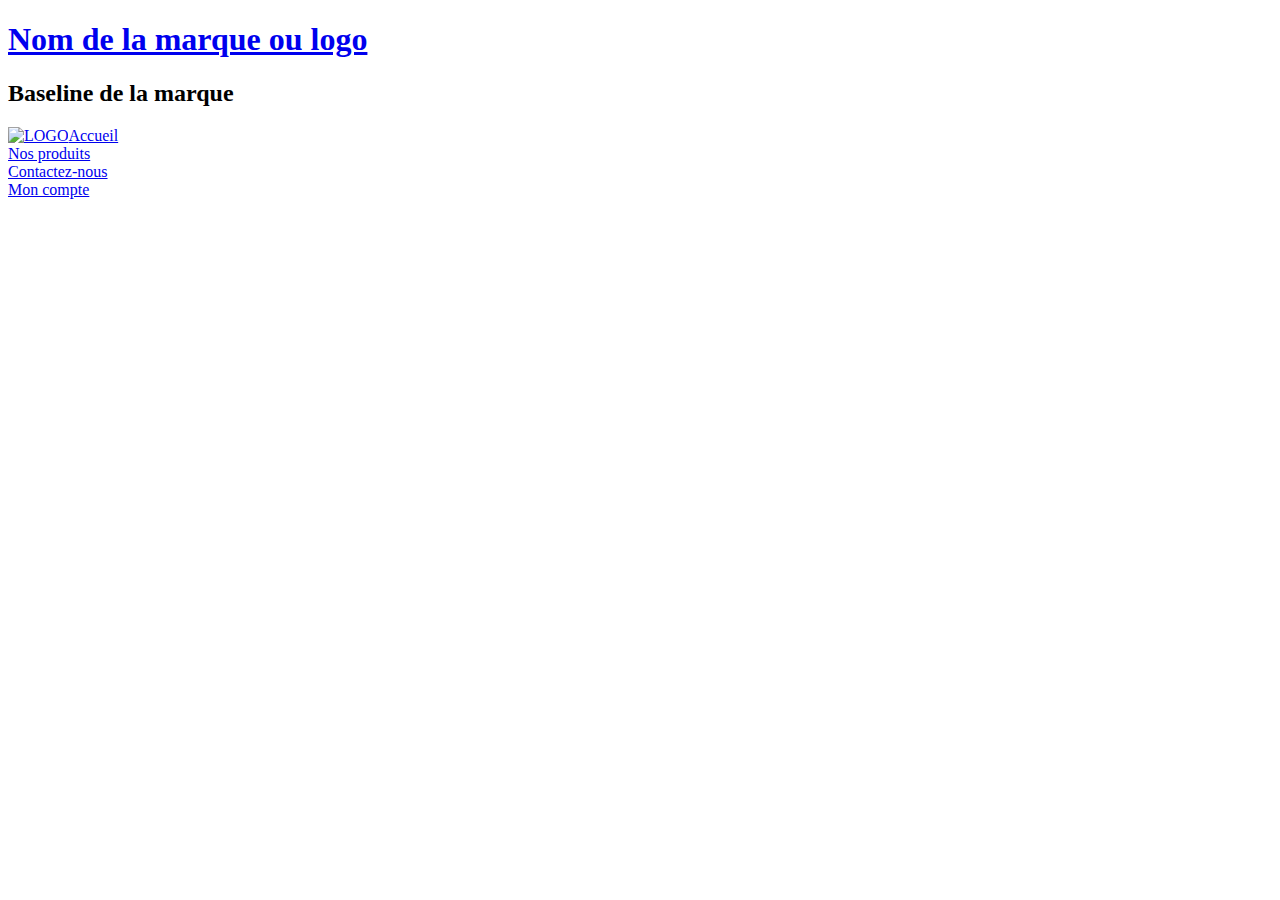
==== pages/compte.html @ 70a6e221 "lien update" ====
<!DOCTYPE html>
<html lang="fr">
<head>
    <meta charset="UTF-8">
    <meta http-equiv="X-UA-Compatible" content="IE=edge">
    <meta name="viewport" content="width=device-width, initial-scale=1.0">
    <link rel="stylesheet" href="styles.css"/>
    <title>Template boutique 01</title>
</head>

<!--menu du site-->
<header>
    <div>
        <h1><a href="./index.html">Nom de la marque ou logo</a></h1>
        <h2>Baseline de la marque</h2>
    </div>
    <nav>
        <li><a href="./index.html"><img src="" alt="LOGO">Accueil</a></li>
        <li><a href="./pages/produits.html">Nos produits</a></li>
        <li><a href="./pages/contact.html">Contactez-nous</a></li>
        <li><a href="./compte.html">Mon compte</a></li>
    </nav>
</header>

<!--body-->
<body>
    
</body>
</html>
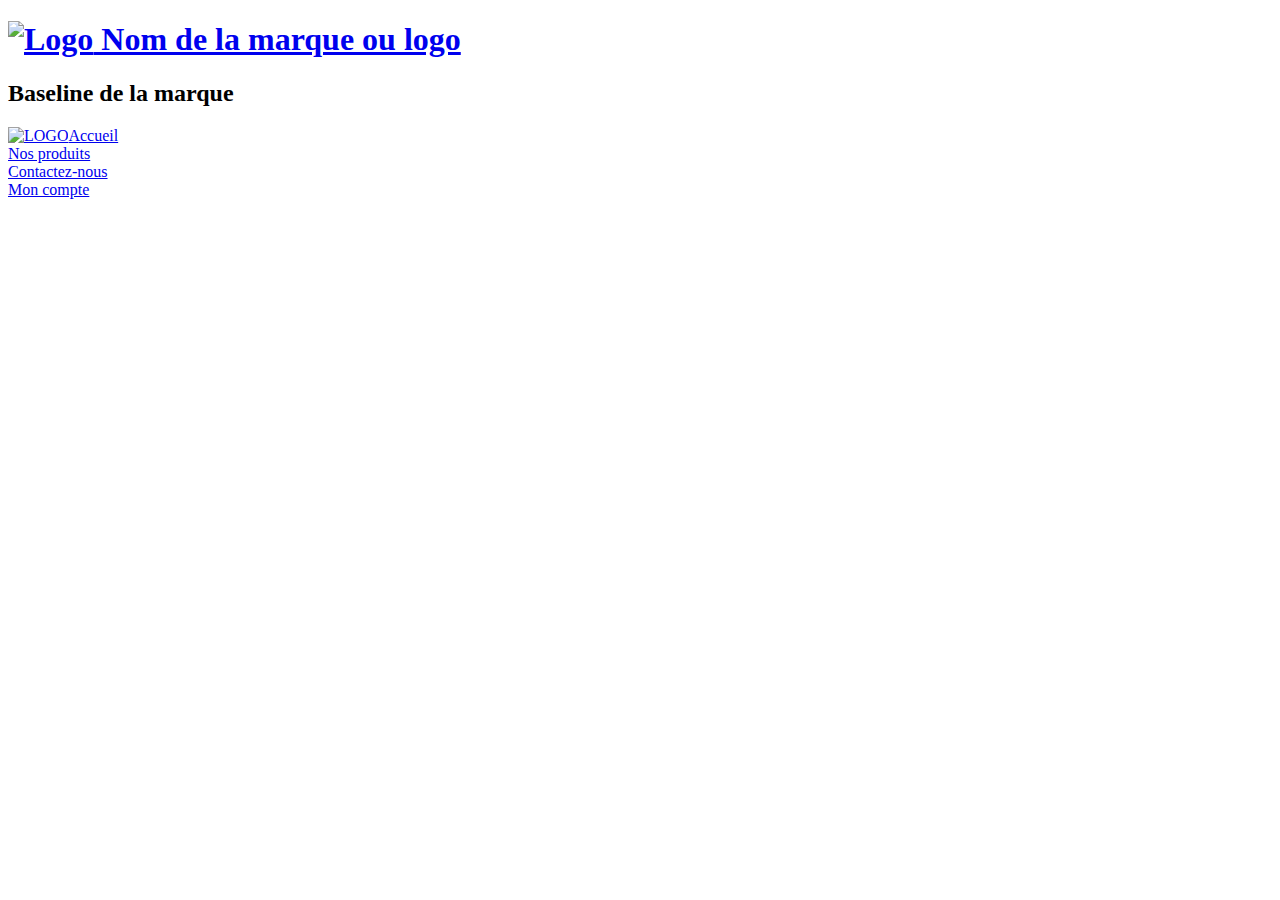
==== commit 91c77a23: "encore test lien" ====
--- a/pages/compte.html
+++ b/pages/compte.html
@@ -10,15 +10,15 @@
 
 <!--menu du site-->
 <header>
-    <div>
-        <h1><a href="./index.html">Nom de la marque ou logo</a></h1>
+    <div class='menu-logo'>
+        <h1><a href="/index.html"><img src="" alt="Logo"> Nom de la marque ou logo</a></h1>
         <h2>Baseline de la marque</h2>
     </div>
-    <nav>
-        <li><a href="./index.html"><img src="" alt="LOGO">Accueil</a></li>
-        <li><a href="./pages/produits.html">Nos produits</a></li>
-        <li><a href="./pages/contact.html">Contactez-nous</a></li>
-        <li><a href="./compte.html">Mon compte</a></li>
+    <nav class="menu-top">
+        <li><a href="/index.html"><img src="" alt="LOGO">Accueil</a></li>
+        <li><a href="/pages/produits.html">Nos produits</a></li>
+        <li><a href="/pages/contact.html">Contactez-nous</a></li>
+        <li><a href="/compte.html">Mon compte</a></li>
     </nav>
 </header>
 
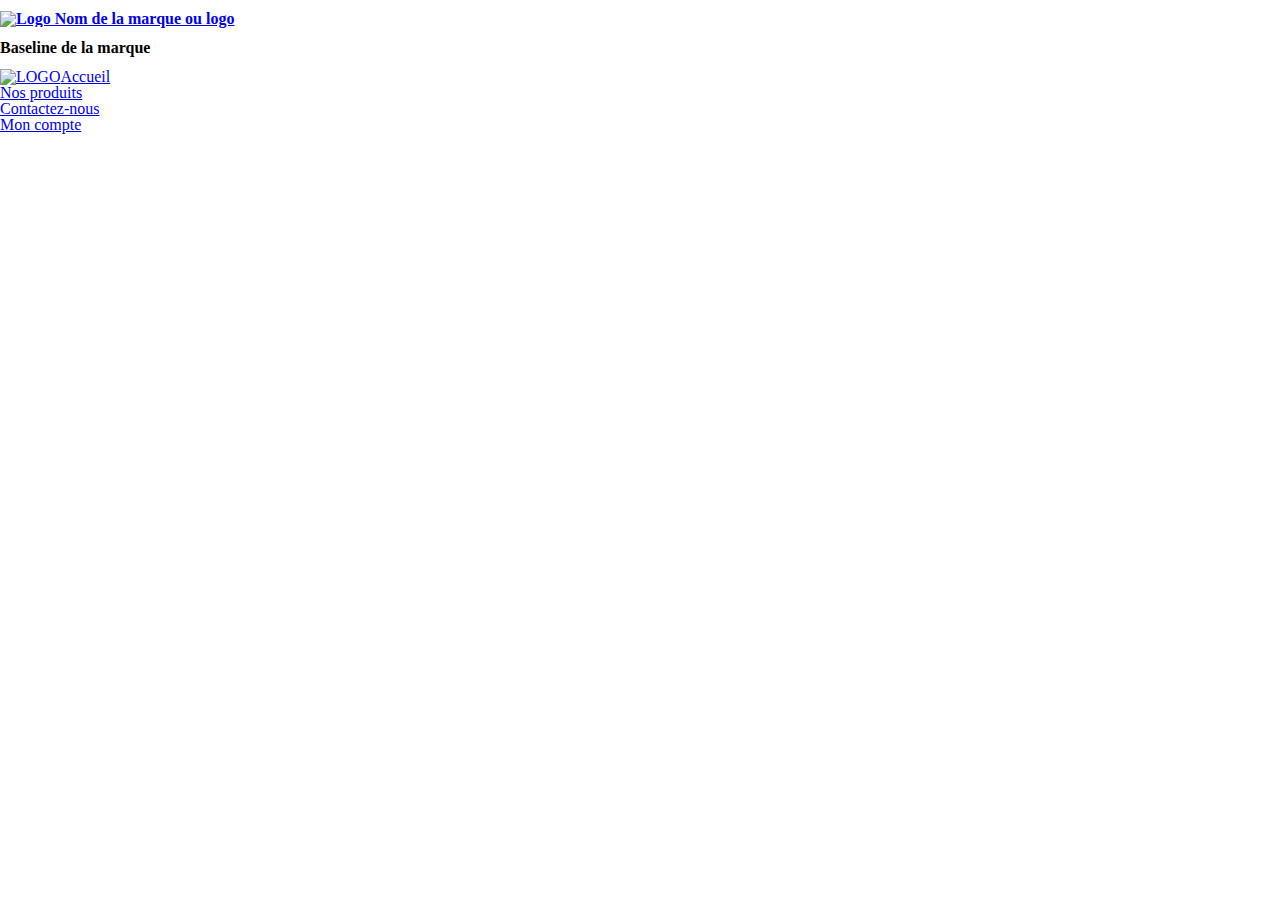
==== commit d6a4dcfc: "style link" ====
--- a/pages/compte.html
+++ b/pages/compte.html
@@ -4,21 +4,21 @@
     <meta charset="UTF-8">
     <meta http-equiv="X-UA-Compatible" content="IE=edge">
     <meta name="viewport" content="width=device-width, initial-scale=1.0">
-    <link rel="stylesheet" href="styles.css"/>
+    <link rel="stylesheet" href="../styles.css"/>
     <title>Template boutique 01</title>
 </head>
 
 <!--menu du site-->
 <header>
     <div class='menu-logo'>
-        <h1><a href="/index.html"><img src="" alt="Logo"> Nom de la marque ou logo</a></h1>
+        <h1><a href="../index.html"><img src="" alt="Logo"> Nom de la marque ou logo</a></h1>
         <h2>Baseline de la marque</h2>
     </div>
     <nav class="menu-top">
-        <li><a href="/index.html"><img src="" alt="LOGO">Accueil</a></li>
-        <li><a href="/pages/produits.html">Nos produits</a></li>
-        <li><a href="/pages/contact.html">Contactez-nous</a></li>
-        <li><a href="/compte.html">Mon compte</a></li>
+        <li><a href="../index.html"><img src="" alt="LOGO">Accueil</a></li>
+        <li><a href="./produits.html">Nos produits</a></li>
+        <li><a href="./contact.html">Contactez-nous</a></li>
+        <li><a href="./compte.html">Mon compte</a></li>
     </nav>
 </header>
 
--- a/styles.css
+++ b/styles.css
@@ -0,0 +1,6 @@
+@import url(./css/menu.css);
+@import url(./css/colors.css);
+@import url(./styles/content-style.css);
+@import url(./css/fonts.css);
+@import url(./css/bottom.css);
+@import url(./styles/responsive.css);
